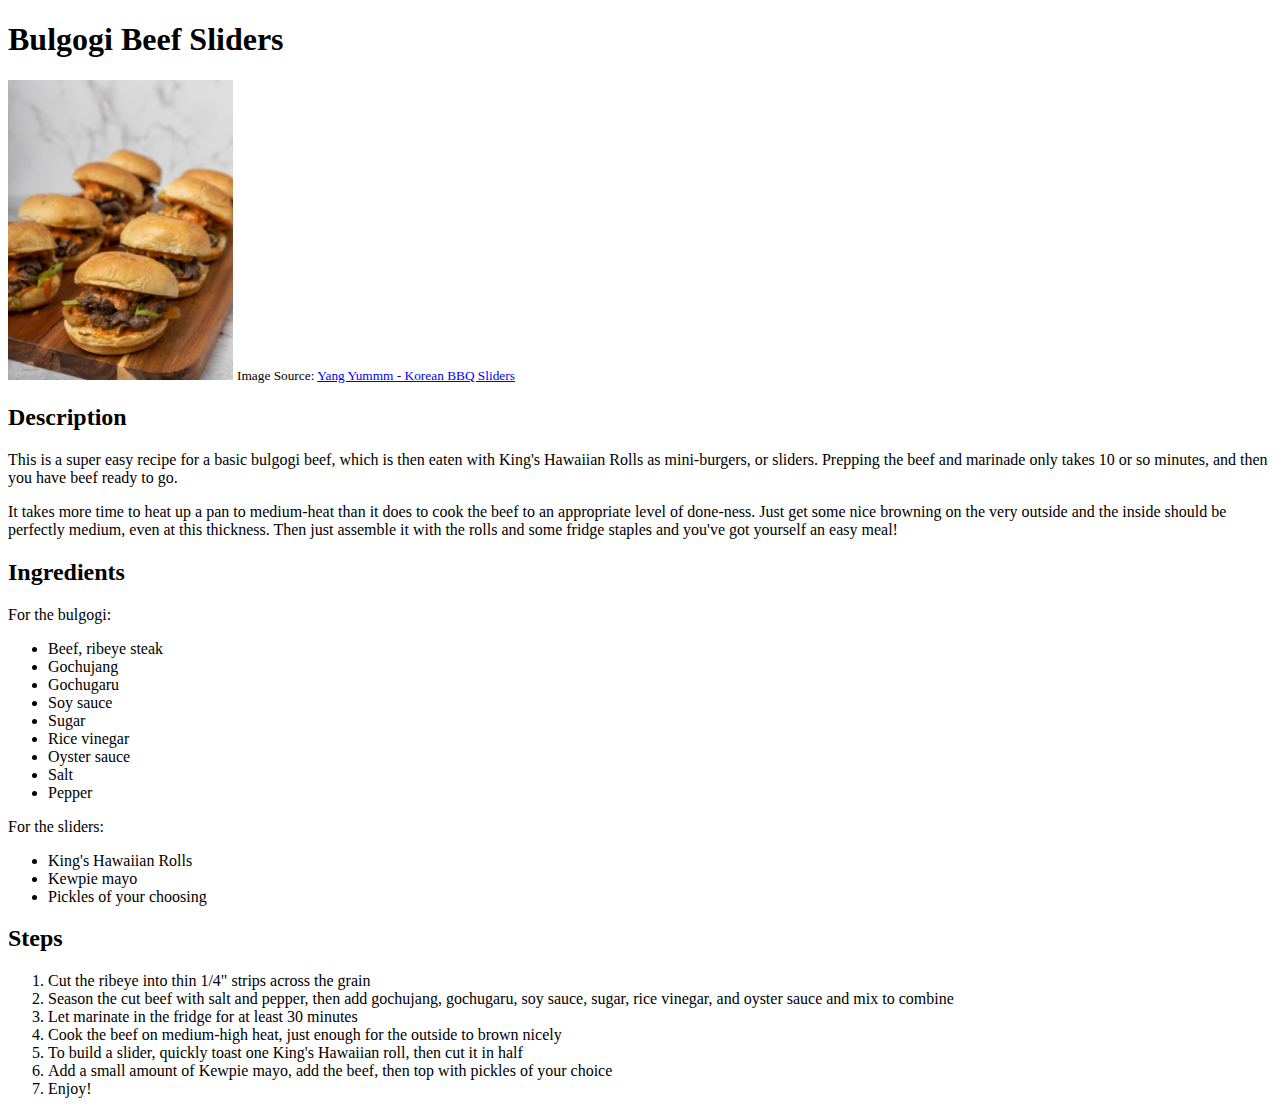
==== recipes/bulgogi_beef_sliders.html @ 03cebe4b "initially add recipe index, images, and recipes" ====
<!DOCTYPE html>
<html lang="en">
<head>
    <meta charset="UTF-8">
    <meta name="viewport" content="width=device-width, initial-scale=1.0">
    <title>Recipe - Bulgogi Beef Sliders</title>
</head>
<body>
    <h1>Bulgogi Beef Sliders</h1>
    <img src="../images/bulgogi-beef-sliders.jpg" alt="Bulgogi beef sliders" height="300">
    <small>Image Source: <a href="https://yangyummm.com/korean-bbq-sliders-with-bulgogi-kimchi-and-gochujang-aioli/" target="_blank" rel="noopener noreferrer">Yang Yummm - Korean BBQ Sliders</a></small>
    <h2>Description</h2>
    <p>
        This is a super easy recipe for a basic bulgogi beef, which is then eaten with King's Hawaiian Rolls as mini-burgers, or sliders.
        Prepping the beef and marinade only takes 10 or so minutes, and then you have beef ready to go.
    </p>
    <p>
        It takes more time to heat up a pan to medium-heat than it does to cook the beef to an appropriate level of done-ness. Just get some nice browning on the very outside and the inside should be perfectly medium, even at this thickness.
        Then just assemble it with the rolls and some fridge staples and you've got yourself an easy meal!
    </p>
    <h2>Ingredients</h2>
    <p>For the bulgogi:</p>
    <ul>
        <li>Beef, ribeye steak</li>
        <li>Gochujang</li>
        <li>Gochugaru</li>
        <li>Soy sauce</li>
        <li>Sugar</li>
        <li>Rice vinegar</li>
        <li>Oyster sauce</li>
        <li>Salt</li>
        <li>Pepper</li>
    </ul>
    <p>For the sliders:</p>
    <ul>
        <li>King's Hawaiian Rolls</li>
        <li>Kewpie mayo</li>
        <li>Pickles of your choosing</li>
    </ul>
    <h2>Steps</h2>
    <ol>
        <li>Cut the ribeye into thin 1/4" strips across the grain</li>
        <li>Season the cut beef with salt and pepper, then add gochujang, gochugaru, soy sauce, sugar, rice vinegar, and oyster sauce and mix to combine</li>
        <li>Let marinate in the fridge for at least 30 minutes</li>
        <li>Cook the beef on medium-high heat, just enough for the outside to brown nicely</li>
        <li>To build a slider, quickly toast one King's Hawaiian roll, then cut it in half</li>
        <li>Add a small amount of Kewpie mayo, add the beef, then top with pickles of your choice</li>
        <li>Enjoy!</li>
    </ol>
</body>
</html>
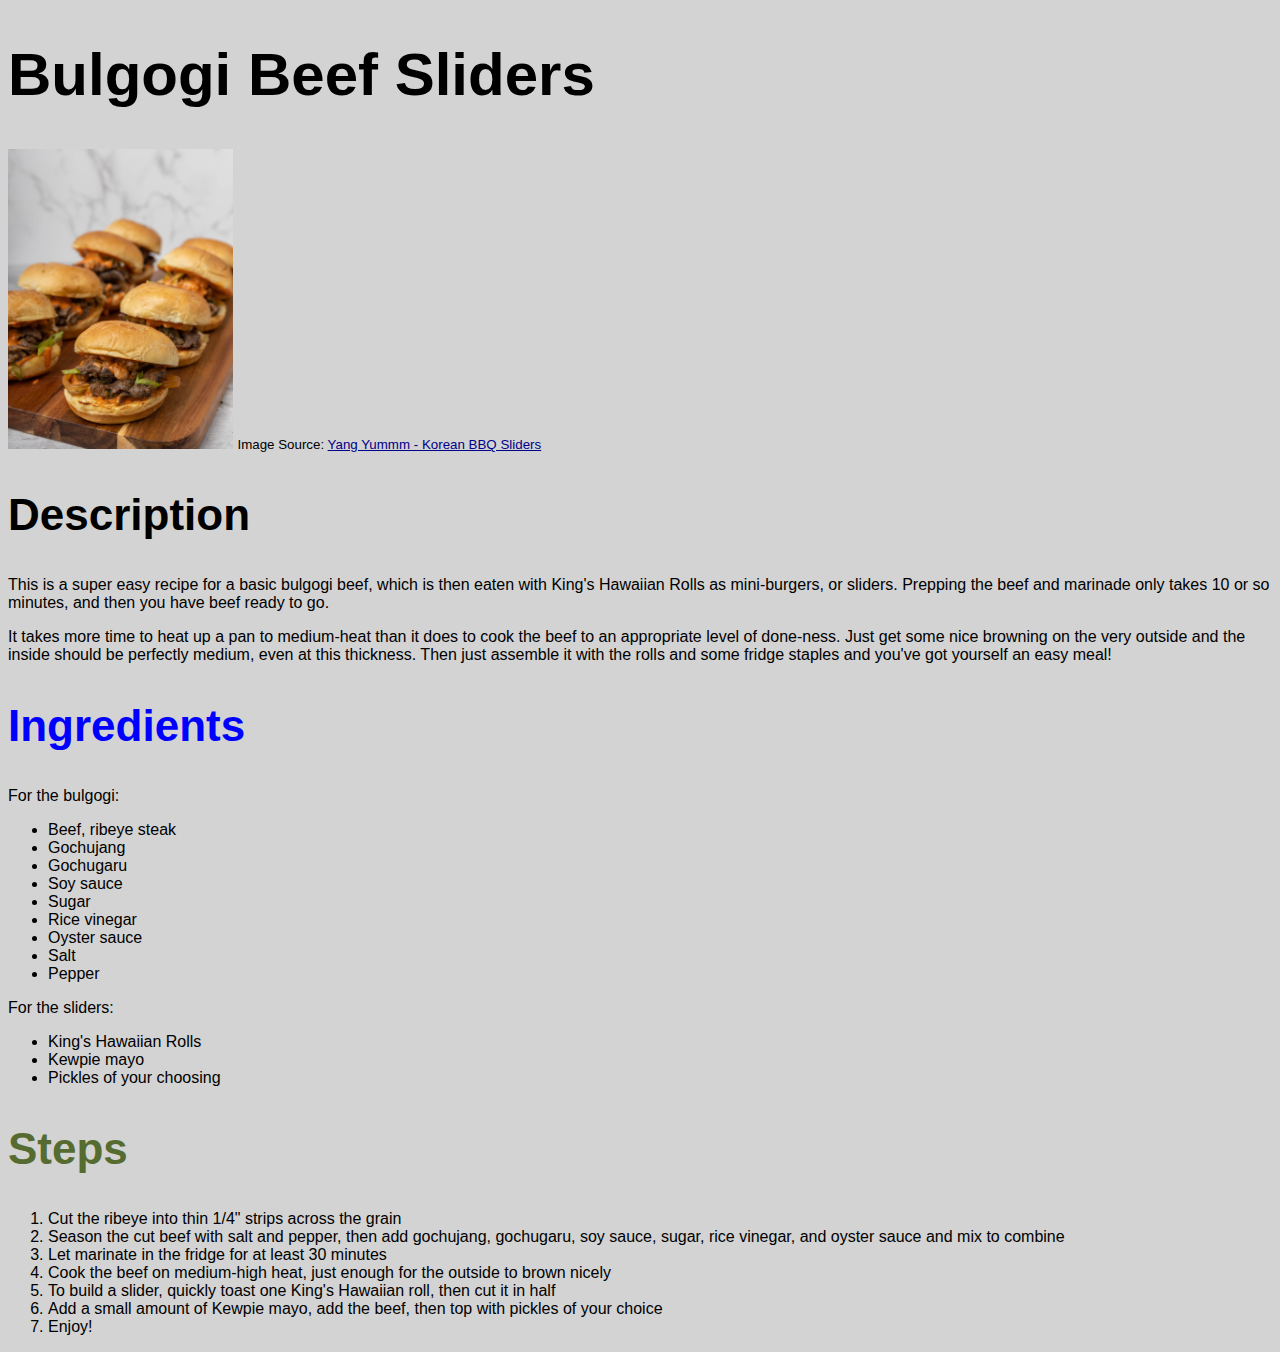
==== commit 639e51a4: "Add styling to existing HTML files via CSS file" ====
--- a/recipes/bulgogi_beef_sliders.html
+++ b/recipes/bulgogi_beef_sliders.html
@@ -4,6 +4,7 @@
     <meta charset="UTF-8">
     <meta name="viewport" content="width=device-width, initial-scale=1.0">
     <title>Recipe - Bulgogi Beef Sliders</title>
+    <link rel="stylesheet" href="../styles.css" >
 </head>
 <body>
     <h1>Bulgogi Beef Sliders</h1>
@@ -18,7 +19,7 @@
         It takes more time to heat up a pan to medium-heat than it does to cook the beef to an appropriate level of done-ness. Just get some nice browning on the very outside and the inside should be perfectly medium, even at this thickness.
         Then just assemble it with the rolls and some fridge staples and you've got yourself an easy meal!
     </p>
-    <h2>Ingredients</h2>
+    <h2 class="ingredients">Ingredients</h2>
     <p>For the bulgogi:</p>
     <ul>
         <li>Beef, ribeye steak</li>
@@ -37,7 +38,7 @@
         <li>Kewpie mayo</li>
         <li>Pickles of your choosing</li>
     </ul>
-    <h2>Steps</h2>
+    <h2 class="steps">Steps</h2>
     <ol>
         <li>Cut the ribeye into thin 1/4" strips across the grain</li>
         <li>Season the cut beef with salt and pepper, then add gochujang, gochugaru, soy sauce, sugar, rice vinegar, and oyster sauce and mix to combine</li>
--- a/styles.css
+++ b/styles.css
@@ -0,0 +1,29 @@
+body {
+    font-family: 'Arial', 'sans-serif';
+    font-size: 16px;
+    background-color: lightgray;
+}
+
+a {
+    color: darkblue;
+}
+
+h1 {
+    font-size: 60px;
+}
+
+h2 {
+    font-size: 44px;
+}
+
+.ingredients {
+    color: blue;
+}
+
+.steps {
+    color: darkolivegreen;
+}
+
+li a {
+    color: darkcyan;
+}